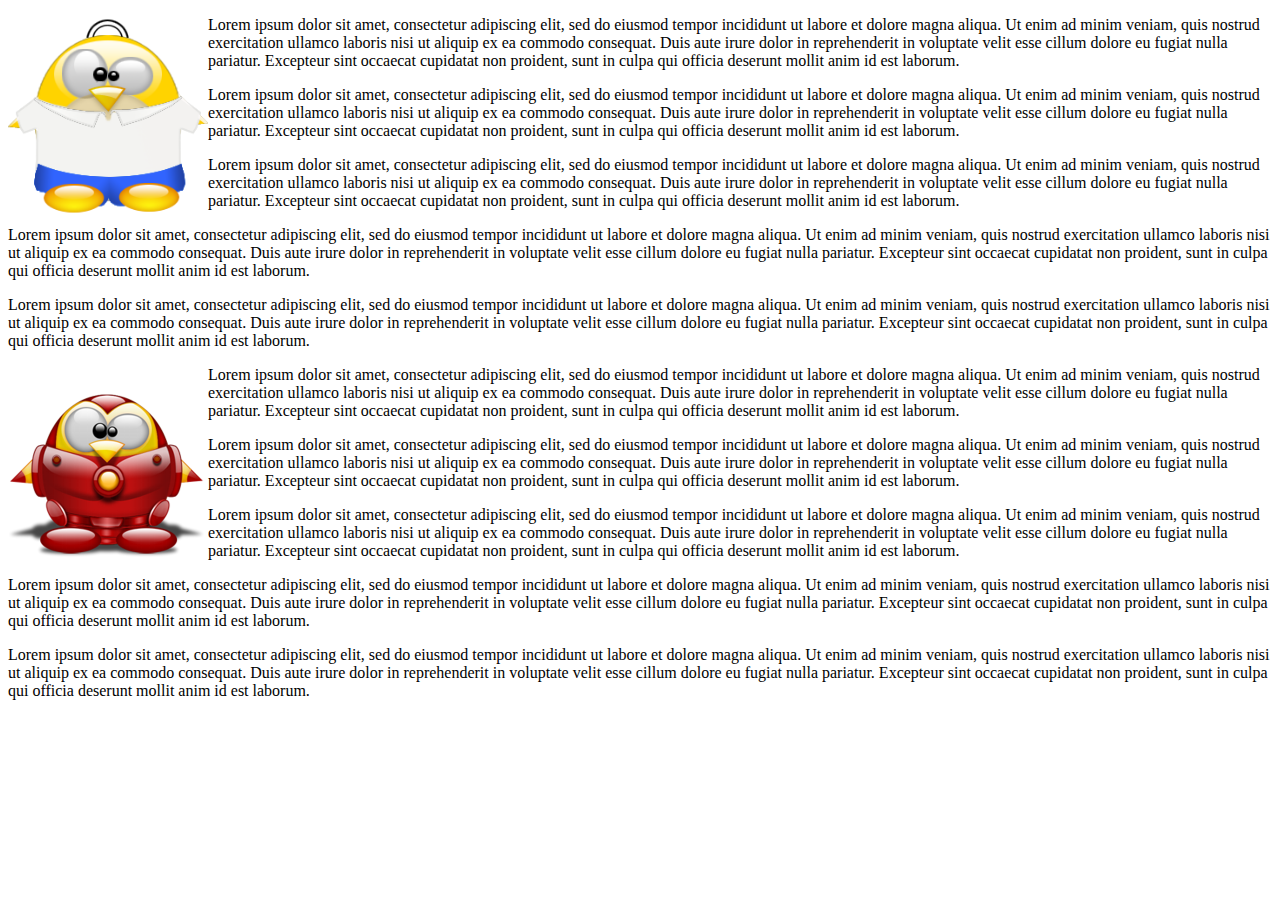
==== code/css/taller_06/index.html @ b1977811 "Clases" ====
<!DOCTYPE html>
<html lang="es">
    <head>
        <title>Programacion Hipermedial</title>
        <link rel="stylesheet" type="text/css" href="estilos.css" />
    </head>
    <body>
        <img src="batux-tux-homer-simpson.png" />
        <p>Lorem ipsum dolor sit amet, consectetur adipiscing elit, sed do eiusmod tempor incididunt ut labore et dolore magna aliqua. Ut enim ad minim veniam, quis nostrud exercitation ullamco laboris nisi ut aliquip ex ea commodo consequat. Duis aute irure dolor in reprehenderit in voluptate velit esse cillum dolore eu fugiat nulla pariatur. Excepteur sint occaecat cupidatat non proident, sunt in culpa qui officia deserunt mollit anim id est laborum.</p>
        <p>Lorem ipsum dolor sit amet, consectetur adipiscing elit, sed do eiusmod tempor incididunt ut labore et dolore magna aliqua. Ut enim ad minim veniam, quis nostrud exercitation ullamco laboris nisi ut aliquip ex ea commodo consequat. Duis aute irure dolor in reprehenderit in voluptate velit esse cillum dolore eu fugiat nulla pariatur. Excepteur sint occaecat cupidatat non proident, sunt in culpa qui officia deserunt mollit anim id est laborum.</p>
        <p>Lorem ipsum dolor sit amet, consectetur adipiscing elit, sed do eiusmod tempor incididunt ut labore et dolore magna aliqua. Ut enim ad minim veniam, quis nostrud exercitation ullamco laboris nisi ut aliquip ex ea commodo consequat. Duis aute irure dolor in reprehenderit in voluptate velit esse cillum dolore eu fugiat nulla pariatur. Excepteur sint occaecat cupidatat non proident, sunt in culpa qui officia deserunt mollit anim id est laborum.</p>
        <p>Lorem ipsum dolor sit amet, consectetur adipiscing elit, sed do eiusmod tempor incididunt ut labore et dolore magna aliqua. Ut enim ad minim veniam, quis nostrud exercitation ullamco laboris nisi ut aliquip ex ea commodo consequat. Duis aute irure dolor in reprehenderit in voluptate velit esse cillum dolore eu fugiat nulla pariatur. Excepteur sint occaecat cupidatat non proident, sunt in culpa qui officia deserunt mollit anim id est laborum.</p>
        <p>Lorem ipsum dolor sit amet, consectetur adipiscing elit, sed do eiusmod tempor incididunt ut labore et dolore magna aliqua. Ut enim ad minim veniam, quis nostrud exercitation ullamco laboris nisi ut aliquip ex ea commodo consequat. Duis aute irure dolor in reprehenderit in voluptate velit esse cillum dolore eu fugiat nulla pariatur. Excepteur sint occaecat cupidatat non proident, sunt in culpa qui officia deserunt mollit anim id est laborum.</p>
        <img src="tux_ironman.png" />
        <p>Lorem ipsum dolor sit amet, consectetur adipiscing elit, sed do eiusmod tempor incididunt ut labore et dolore magna aliqua. Ut enim ad minim veniam, quis nostrud exercitation ullamco laboris nisi ut aliquip ex ea commodo consequat. Duis aute irure dolor in reprehenderit in voluptate velit esse cillum dolore eu fugiat nulla pariatur. Excepteur sint occaecat cupidatat non proident, sunt in culpa qui officia deserunt mollit anim id est laborum.</p>
        <p>Lorem ipsum dolor sit amet, consectetur adipiscing elit, sed do eiusmod tempor incididunt ut labore et dolore magna aliqua. Ut enim ad minim veniam, quis nostrud exercitation ullamco laboris nisi ut aliquip ex ea commodo consequat. Duis aute irure dolor in reprehenderit in voluptate velit esse cillum dolore eu fugiat nulla pariatur. Excepteur sint occaecat cupidatat non proident, sunt in culpa qui officia deserunt mollit anim id est laborum.</p>
        <p>Lorem ipsum dolor sit amet, consectetur adipiscing elit, sed do eiusmod tempor incididunt ut labore et dolore magna aliqua. Ut enim ad minim veniam, quis nostrud exercitation ullamco laboris nisi ut aliquip ex ea commodo consequat. Duis aute irure dolor in reprehenderit in voluptate velit esse cillum dolore eu fugiat nulla pariatur. Excepteur sint occaecat cupidatat non proident, sunt in culpa qui officia deserunt mollit anim id est laborum.</p>
        <p>Lorem ipsum dolor sit amet, consectetur adipiscing elit, sed do eiusmod tempor incididunt ut labore et dolore magna aliqua. Ut enim ad minim veniam, quis nostrud exercitation ullamco laboris nisi ut aliquip ex ea commodo consequat. Duis aute irure dolor in reprehenderit in voluptate velit esse cillum dolore eu fugiat nulla pariatur. Excepteur sint occaecat cupidatat non proident, sunt in culpa qui officia deserunt mollit anim id est laborum.</p>
        <p>Lorem ipsum dolor sit amet, consectetur adipiscing elit, sed do eiusmod tempor incididunt ut labore et dolore magna aliqua. Ut enim ad minim veniam, quis nostrud exercitation ullamco laboris nisi ut aliquip ex ea commodo consequat. Duis aute irure dolor in reprehenderit in voluptate velit esse cillum dolore eu fugiat nulla pariatur. Excepteur sint occaecat cupidatat non proident, sunt in culpa qui officia deserunt mollit anim id est laborum.</p>
    </body>
</html>
---- code/css/taller_06/estilos.css ----
img {
    float: left;
    width: 200px;
}
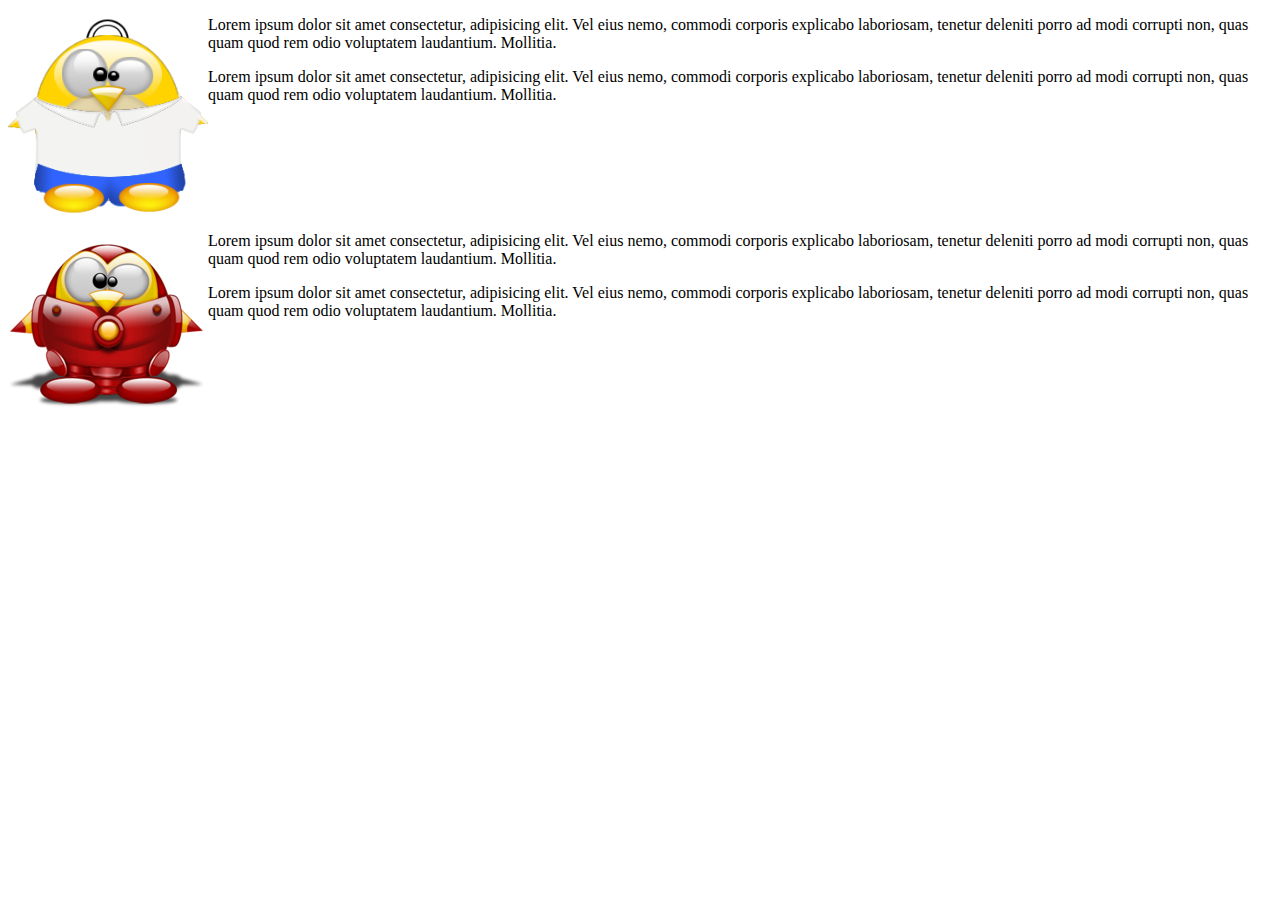
==== commit 6b15a6e9: "CSS 2 y CSS 3" ====
--- a/code/css/taller_06/index.html
+++ b/code/css/taller_06/index.html
@@ -6,16 +6,12 @@
     </head>
     <body>
         <img src="batux-tux-homer-simpson.png" />
-        <p>Lorem ipsum dolor sit amet, consectetur adipiscing elit, sed do eiusmod tempor incididunt ut labore et dolore magna aliqua. Ut enim ad minim veniam, quis nostrud exercitation ullamco laboris nisi ut aliquip ex ea commodo consequat. Duis aute irure dolor in reprehenderit in voluptate velit esse cillum dolore eu fugiat nulla pariatur. Excepteur sint occaecat cupidatat non proident, sunt in culpa qui officia deserunt mollit anim id est laborum.</p>
-        <p>Lorem ipsum dolor sit amet, consectetur adipiscing elit, sed do eiusmod tempor incididunt ut labore et dolore magna aliqua. Ut enim ad minim veniam, quis nostrud exercitation ullamco laboris nisi ut aliquip ex ea commodo consequat. Duis aute irure dolor in reprehenderit in voluptate velit esse cillum dolore eu fugiat nulla pariatur. Excepteur sint occaecat cupidatat non proident, sunt in culpa qui officia deserunt mollit anim id est laborum.</p>
-        <p>Lorem ipsum dolor sit amet, consectetur adipiscing elit, sed do eiusmod tempor incididunt ut labore et dolore magna aliqua. Ut enim ad minim veniam, quis nostrud exercitation ullamco laboris nisi ut aliquip ex ea commodo consequat. Duis aute irure dolor in reprehenderit in voluptate velit esse cillum dolore eu fugiat nulla pariatur. Excepteur sint occaecat cupidatat non proident, sunt in culpa qui officia deserunt mollit anim id est laborum.</p>
-        <p>Lorem ipsum dolor sit amet, consectetur adipiscing elit, sed do eiusmod tempor incididunt ut labore et dolore magna aliqua. Ut enim ad minim veniam, quis nostrud exercitation ullamco laboris nisi ut aliquip ex ea commodo consequat. Duis aute irure dolor in reprehenderit in voluptate velit esse cillum dolore eu fugiat nulla pariatur. Excepteur sint occaecat cupidatat non proident, sunt in culpa qui officia deserunt mollit anim id est laborum.</p>
-        <p>Lorem ipsum dolor sit amet, consectetur adipiscing elit, sed do eiusmod tempor incididunt ut labore et dolore magna aliqua. Ut enim ad minim veniam, quis nostrud exercitation ullamco laboris nisi ut aliquip ex ea commodo consequat. Duis aute irure dolor in reprehenderit in voluptate velit esse cillum dolore eu fugiat nulla pariatur. Excepteur sint occaecat cupidatat non proident, sunt in culpa qui officia deserunt mollit anim id est laborum.</p>
+        <p>Lorem ipsum dolor sit amet consectetur, adipisicing elit. Vel eius nemo, commodi corporis explicabo laboriosam, tenetur deleniti porro ad modi corrupti non, quas quam quod rem odio voluptatem laudantium. Mollitia.</p>
+        <p>Lorem ipsum dolor sit amet consectetur, adipisicing elit. Vel eius nemo, commodi corporis explicabo laboriosam, tenetur deleniti porro ad modi corrupti non, quas quam quod rem odio voluptatem laudantium. Mollitia.</p>
+        <div class="clearFloat"></div>
         <img src="tux_ironman.png" />
-        <p>Lorem ipsum dolor sit amet, consectetur adipiscing elit, sed do eiusmod tempor incididunt ut labore et dolore magna aliqua. Ut enim ad minim veniam, quis nostrud exercitation ullamco laboris nisi ut aliquip ex ea commodo consequat. Duis aute irure dolor in reprehenderit in voluptate velit esse cillum dolore eu fugiat nulla pariatur. Excepteur sint occaecat cupidatat non proident, sunt in culpa qui officia deserunt mollit anim id est laborum.</p>
-        <p>Lorem ipsum dolor sit amet, consectetur adipiscing elit, sed do eiusmod tempor incididunt ut labore et dolore magna aliqua. Ut enim ad minim veniam, quis nostrud exercitation ullamco laboris nisi ut aliquip ex ea commodo consequat. Duis aute irure dolor in reprehenderit in voluptate velit esse cillum dolore eu fugiat nulla pariatur. Excepteur sint occaecat cupidatat non proident, sunt in culpa qui officia deserunt mollit anim id est laborum.</p>
-        <p>Lorem ipsum dolor sit amet, consectetur adipiscing elit, sed do eiusmod tempor incididunt ut labore et dolore magna aliqua. Ut enim ad minim veniam, quis nostrud exercitation ullamco laboris nisi ut aliquip ex ea commodo consequat. Duis aute irure dolor in reprehenderit in voluptate velit esse cillum dolore eu fugiat nulla pariatur. Excepteur sint occaecat cupidatat non proident, sunt in culpa qui officia deserunt mollit anim id est laborum.</p>
-        <p>Lorem ipsum dolor sit amet, consectetur adipiscing elit, sed do eiusmod tempor incididunt ut labore et dolore magna aliqua. Ut enim ad minim veniam, quis nostrud exercitation ullamco laboris nisi ut aliquip ex ea commodo consequat. Duis aute irure dolor in reprehenderit in voluptate velit esse cillum dolore eu fugiat nulla pariatur. Excepteur sint occaecat cupidatat non proident, sunt in culpa qui officia deserunt mollit anim id est laborum.</p>
-        <p>Lorem ipsum dolor sit amet, consectetur adipiscing elit, sed do eiusmod tempor incididunt ut labore et dolore magna aliqua. Ut enim ad minim veniam, quis nostrud exercitation ullamco laboris nisi ut aliquip ex ea commodo consequat. Duis aute irure dolor in reprehenderit in voluptate velit esse cillum dolore eu fugiat nulla pariatur. Excepteur sint occaecat cupidatat non proident, sunt in culpa qui officia deserunt mollit anim id est laborum.</p>
+        <p>Lorem ipsum dolor sit amet consectetur, adipisicing elit. Vel eius nemo, commodi corporis explicabo laboriosam, tenetur deleniti porro ad modi corrupti non, quas quam quod rem odio voluptatem laudantium. Mollitia.</p>
+        <p>Lorem ipsum dolor sit amet consectetur, adipisicing elit. Vel eius nemo, commodi corporis explicabo laboriosam, tenetur deleniti porro ad modi corrupti non, quas quam quod rem odio voluptatem laudantium. Mollitia.</p>
+
     </body>
 </html>--- a/code/css/taller_06/estilos.css
+++ b/code/css/taller_06/estilos.css
@@ -1,4 +1,8 @@
 img {
     float: left;
     width: 200px;
+}
+
+.clearFloat {
+    clear: both;
 }